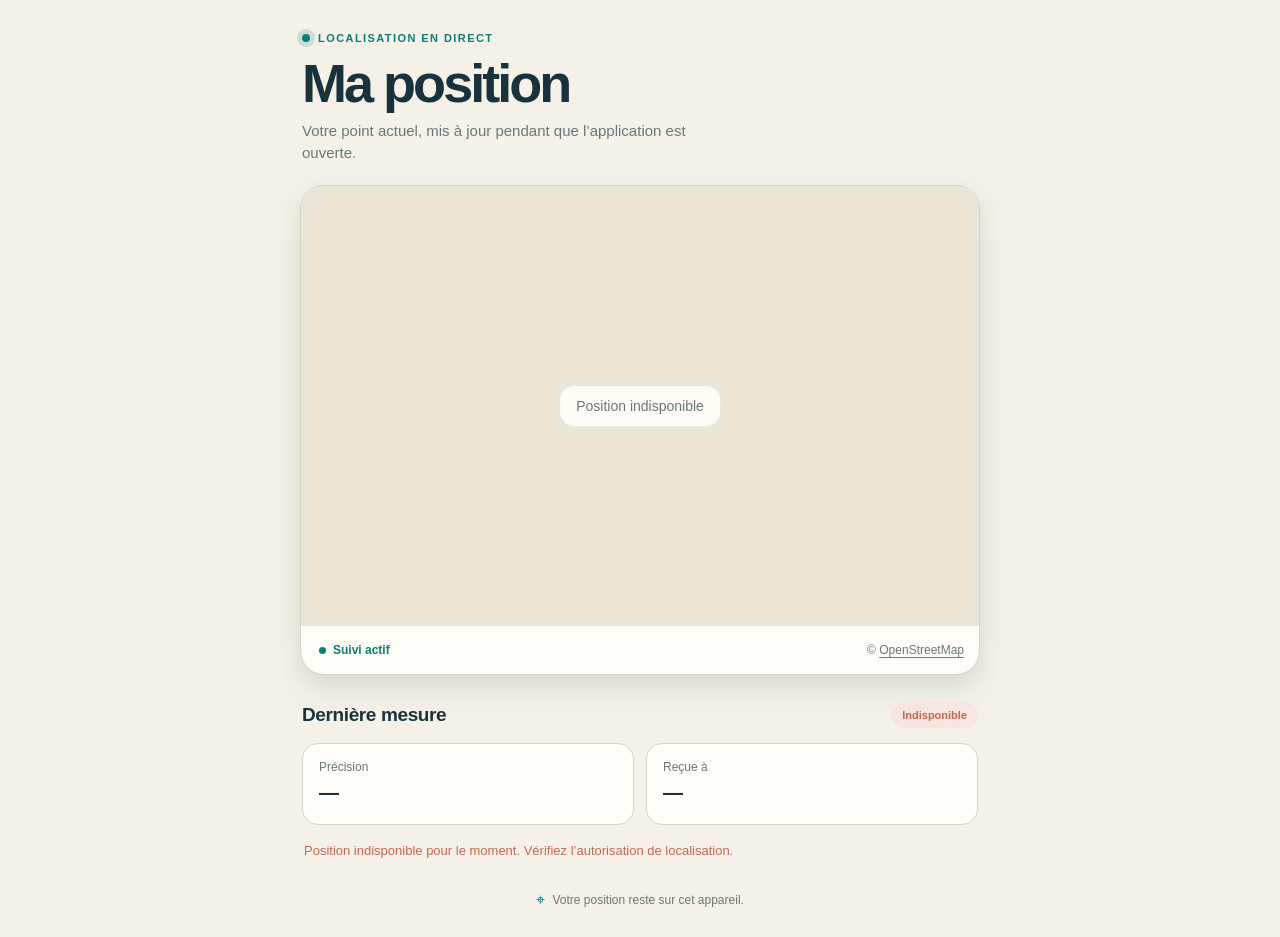
==== ma-position/index.html @ 7be98cdd "Trois petites applications web" ====
<!doctype html>
<html lang="fr">
<head>
  <meta charset="utf-8">
  <meta name="viewport" content="width=device-width, initial-scale=1, viewport-fit=cover">
  <meta name="theme-color" content="#f5f1e8">
  <title>Ma position</title>
  <link rel="stylesheet" href="app.css">
</head>
<body>
  <main class="page">
    <header class="topbar">
      <div class="eyebrow"><span class="pulse" aria-hidden="true"></span> LOCALISATION EN DIRECT</div>
      <h1>Ma position</h1>
      <p class="intro">Votre point actuel, mis à jour pendant que l’application est ouverte.</p>
    </header>

    <section class="map-card" aria-label="Carte de votre position">
      <div id="map" class="map" role="img" aria-label="Carte en attente de votre position">
        <div class="map-message" id="mapMessage">Recherche de votre position…</div>
      </div>
      <div class="map-footer">
        <span class="live-label"><span class="dot" aria-hidden="true"></span> Suivi actif</span>
        <span class="attribution">© <a href="https://www.openstreetmap.org/copyright" target="_blank" rel="noreferrer">OpenStreetMap</a></span>
      </div>
    </section>

    <section class="details" aria-labelledby="details-title">
      <div class="section-heading">
        <h2 id="details-title">Dernière mesure</h2>
        <span id="stateBadge" class="state-badge waiting">En attente</span>
      </div>
      <div class="stats">
        <div class="stat">
          <span class="stat-label">Précision</span>
          <strong id="accuracy">—</strong>
        </div>
        <div class="stat">
          <span class="stat-label">Reçue à</span>
          <strong id="updated">—</strong>
        </div>
      </div>
      <p id="notice" class="notice" role="status">Autorisez l’accès à votre position pour afficher la carte.</p>
    </section>

    <p class="privacy-note"><span aria-hidden="true">⌖</span> Votre position reste sur cet appareil.</p>
  </main>
  <script src="app.js"></script>
</body>
</html>
---- ma-position/app.css ----
:root {
  --page: #f5f1e8;
  --panel: #fffdf8;
  --panel-soft: #ebe5d8;
  --ink: #18333b;
  --muted: #697879;
  --accent: #087f73;
  --accent-strong: #075f57;
  --line: #d8d1c3;
  --shadow: rgba(34, 53, 51, .13);
}
@media (prefers-color-scheme: dark) {
  :root {
    --page: #101d20;
    --panel: #172a2d;
    --panel-soft: #22383a;
    --ink: #eff5ed;
    --muted: #a9b9b4;
    --accent: #63d2bf;
    --accent-strong: #8be2d2;
    --line: #355053;
    --shadow: rgba(0, 0, 0, .35);
  }
}
* { box-sizing: border-box; }
html, body { margin: 0; min-height: 100%; background: var(--page); color: var(--ink); }
body { font-family: -apple-system, BlinkMacSystemFont, "Segoe UI", sans-serif; -webkit-font-smoothing: antialiased; }
.page { min-height: 100vh; padding: calc(env(safe-area-inset-top) + 28px) 20px calc(env(safe-area-inset-bottom) + 28px); max-width: 720px; margin: 0 auto; }
.topbar { padding: 4px 2px 22px; }
.eyebrow { color: var(--accent); font-size: 11px; font-weight: 800; letter-spacing: .13em; display: flex; align-items: center; gap: 8px; }
.pulse { width: 8px; height: 8px; border-radius: 50%; background: var(--accent); box-shadow: 0 0 0 5px color-mix(in srgb, var(--accent) 16%, transparent); }
h1 { font-size: clamp(34px, 10vw, 54px); letter-spacing: -.055em; line-height: .98; margin: 13px 0 10px; font-weight: 800; }
.intro { color: var(--muted); margin: 0; line-height: 1.45; font-size: 15px; max-width: 440px; }
.map-card { background: var(--panel); border: 1px solid var(--line); border-radius: 24px; overflow: hidden; box-shadow: 0 12px 30px var(--shadow); }
.map { height: min(54vh, 440px); min-height: 270px; position: relative; overflow: hidden; background: var(--panel-soft); }
.map-message { position: absolute; z-index: 3; inset: 50% auto auto 50%; transform: translate(-50%, -50%); color: var(--muted); background: color-mix(in srgb, var(--panel) 91%, transparent); padding: 12px 16px; border-radius: 14px; font-size: 14px; text-align: center; white-space: nowrap; }
.tile { position: absolute; width: 256px; height: 256px; object-fit: cover; }
.marker { position: absolute; z-index: 2; width: 26px; height: 26px; background: var(--accent); border: 4px solid var(--panel); border-radius: 50% 50% 50% 3px; transform: translate(-50%, -100%) rotate(-45deg); box-shadow: 0 4px 11px rgba(0,0,0,.3); }
.marker::after { content: ""; position: absolute; width: 6px; height: 6px; border-radius: 50%; background: var(--panel); top: 6px; left: 6px; }
.map-footer { min-height: 48px; display: flex; align-items: center; justify-content: space-between; padding: 0 15px 0 18px; font-size: 12px; }
.live-label { color: var(--accent); font-weight: 700; display: flex; align-items: center; gap: 7px; }
.dot { width: 7px; height: 7px; border-radius: 50%; background: var(--accent); }
.attribution, .attribution a { color: var(--muted); }
a { text-underline-offset: 3px; }
.details { padding: 27px 2px 0; }
.section-heading { display: flex; align-items: center; justify-content: space-between; gap: 12px; }
h2 { font-size: 19px; letter-spacing: -.02em; margin: 0; }
.state-badge { border-radius: 99px; padding: 7px 11px; font-size: 11px; font-weight: 800; }
.state-badge.waiting { color: var(--muted); background: var(--panel-soft); }
.state-badge.live { color: var(--accent-strong); background: color-mix(in srgb, var(--accent) 17%, var(--panel)); }
.state-badge.error { color: #c56650; background: color-mix(in srgb, #c56650 15%, var(--panel)); }
.stats { display: grid; grid-template-columns: 1fr 1fr; gap: 12px; margin-top: 15px; }
.stat { background: var(--panel); border: 1px solid var(--line); border-radius: 16px; padding: 16px; min-height: 82px; }
.stat-label { color: var(--muted); display: block; font-size: 12px; margin-bottom: 7px; }
.stat strong { font-size: 20px; letter-spacing: -.02em; }
.notice { color: var(--muted); font-size: 13px; line-height: 1.45; margin: 17px 2px 0; }
.notice.error { color: #c56650; }
.privacy-note { color: var(--muted); font-size: 12px; text-align: center; margin: 30px 0 0; }
.privacy-note span { color: var(--accent); font-size: 16px; vertical-align: -1px; margin-right: 4px; }
@media (max-width: 380px) { .page { padding-left: 14px; padding-right: 14px; } .map { min-height: 250px; } }
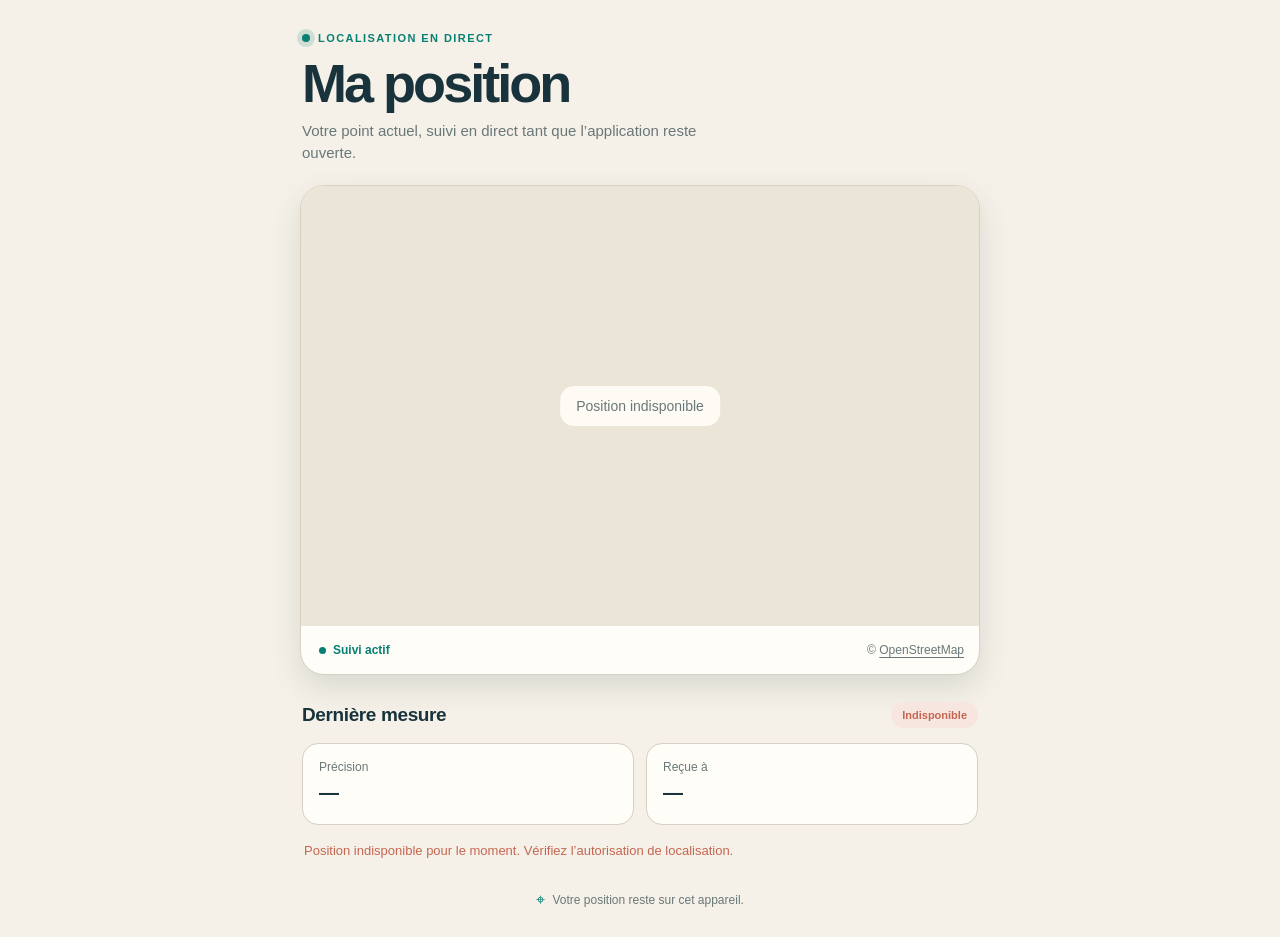
==== commit f8993299: "Ma position : le texte d'accueil" ====
--- a/ma-position/index.html
+++ b/ma-position/index.html
@@ -12,7 +12,7 @@
     <header class="topbar">
       <div class="eyebrow"><span class="pulse" aria-hidden="true"></span> LOCALISATION EN DIRECT</div>
       <h1>Ma position</h1>
-      <p class="intro">Votre point actuel, mis à jour pendant que l’application est ouverte.</p>
+      <p class="intro">Votre point actuel, suivi en direct tant que l’application reste ouverte.</p>
     </header>
 
     <section class="map-card" aria-label="Carte de votre position">
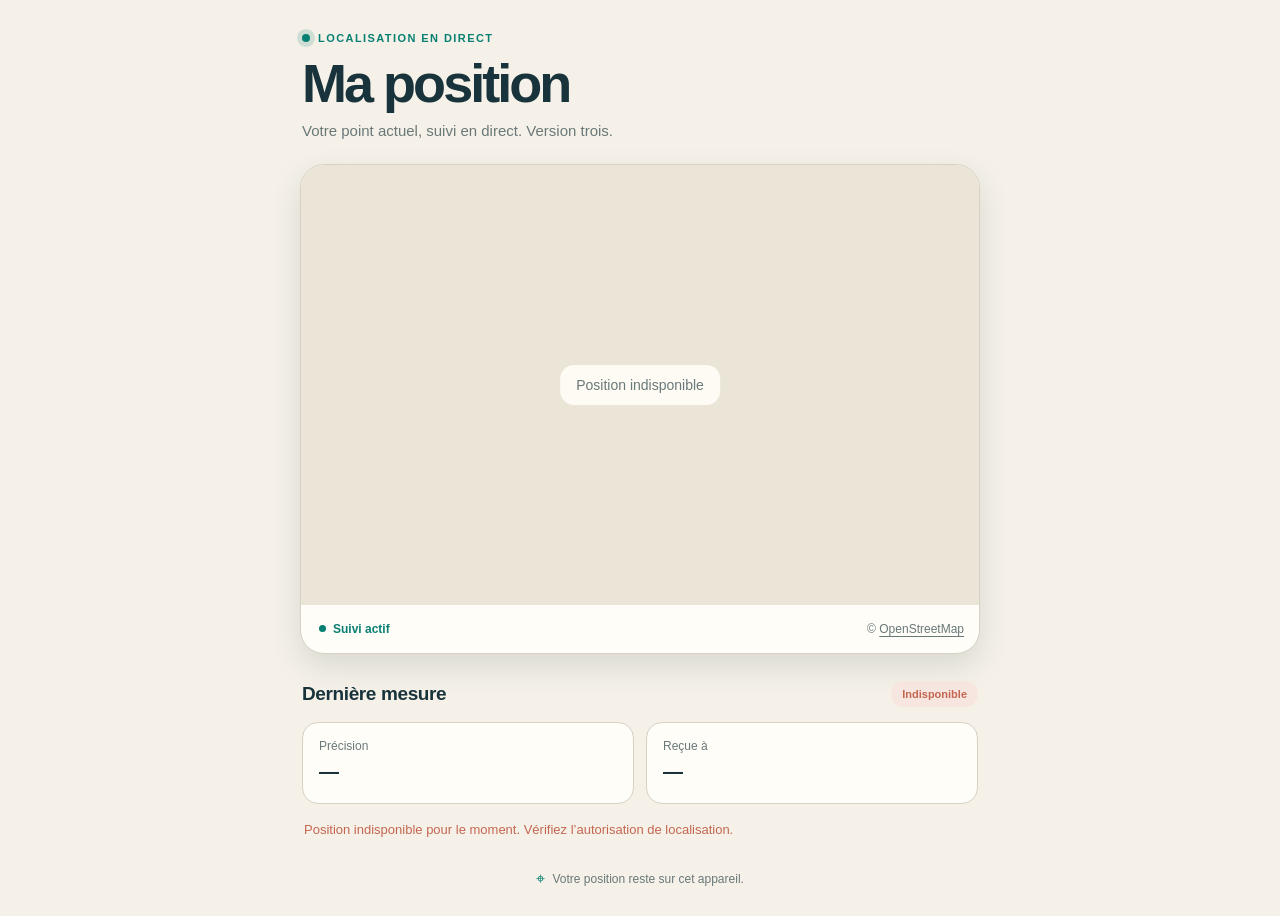
==== commit 27ad8c30: "Ma position : version 3" ====
--- a/ma-position/index.html
+++ b/ma-position/index.html
@@ -12,7 +12,7 @@
     <header class="topbar">
       <div class="eyebrow"><span class="pulse" aria-hidden="true"></span> LOCALISATION EN DIRECT</div>
       <h1>Ma position</h1>
-      <p class="intro">Votre point actuel, suivi en direct tant que l’application reste ouverte.</p>
+      <p class="intro">Votre point actuel, suivi en direct. Version trois.</p>
     </header>
 
     <section class="map-card" aria-label="Carte de votre position">
